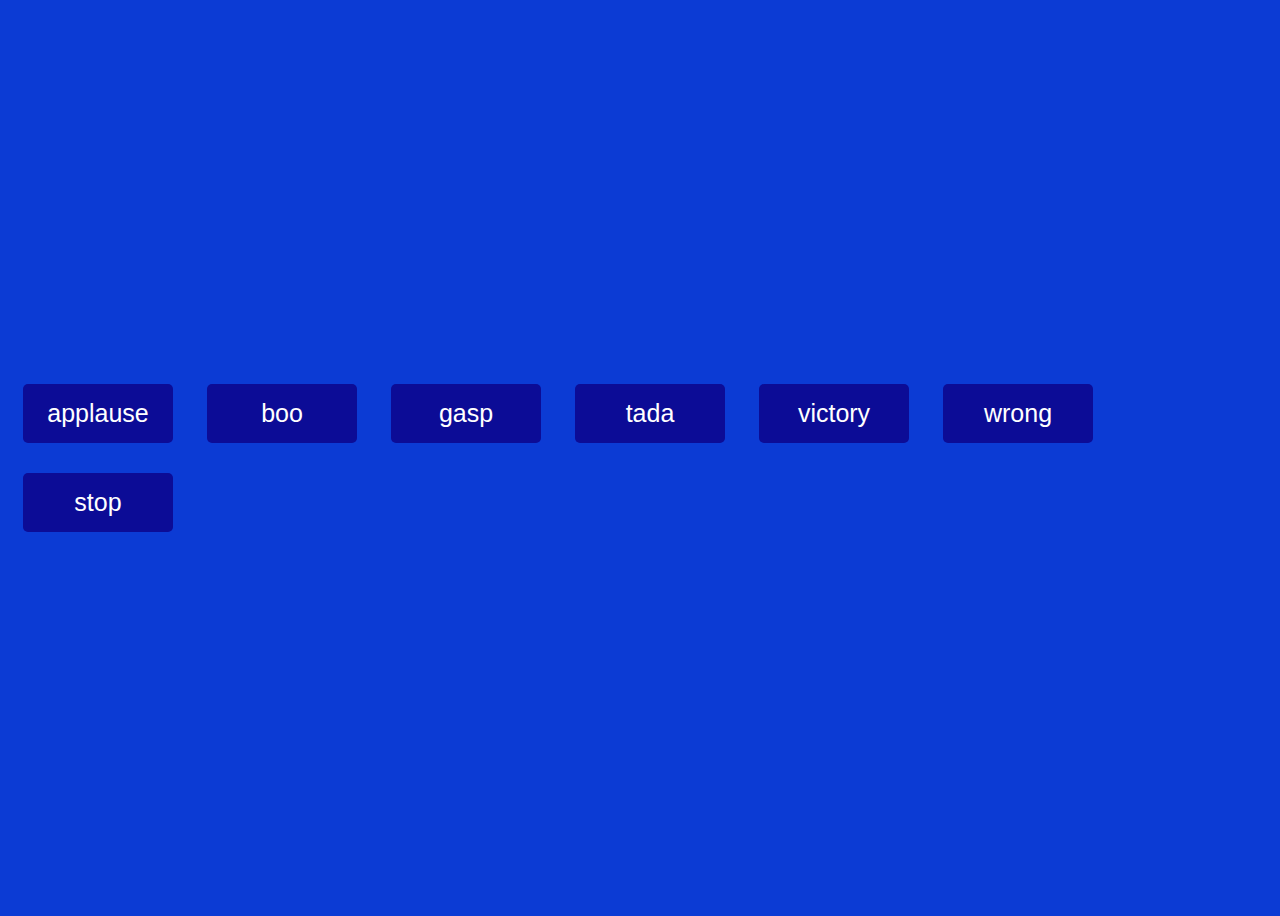
==== Soundbar/index.html @ c8fe61bb "new program" ====
<!DOCTYPE html>
<html lang="en">
<head>
    <meta charset="UTF-8">
    <meta http-equiv="X-UA-Compatible" content="IE=edge">
    <meta name="viewport" content="width=device-width, initial-scale=1.0">
    <link rel="stylesheet" href="style.css">
    <title>SoundsBars</title>
</head>
<body>
    <audio src="./sounds/applause.mp3" id="applause"></audio>
    <audio src="./sounds/boo.mp3" id="boo"></audio>
    <audio src="./sounds/gasp.mp3" id="gasp"></audio>
    <audio src="./sounds/tada.mp3" id="tada"></audio>
    <audio src="./sounds/victory.mp3" id="victory"></audio>
    <audio src="./sounds/wrong.mp3" id="wrong"></audio>

    <div class="buttons">
        <button class="btn">applause</button>
        <button class="btn">boo</button>
        <button class="btn">gasp</button>
        <button class="btn">tada</button>
        <button class="btn">victory</button>
        <button class="btn">wrong</button>
        <button class="btn">stop</button>
        
    </div>
    <script src="script1.js"></script>
</body>
</html>
---- Soundbar/style.css ----
*{
    box-sizing: border-box;
}
body{
    background-image: linear-gradient(290deg,#0c3bd4,#0c3bd4);
    display: flex;
    align-items: center;
    justify-content: center;
    height: 100vh;
    overflow: hidden;
}

.btn{
    padding: 15px;
    background-color: rgb(12, 12, 150);
    font-size: 25px;
    color: white;
    margin: 15px;
    border: none;
    border-radius: 5px;
    width: 150px;
    /* height: 70px; */
    cursor: pointer;
    font-family:Verdana, Geneva, Tahoma, sans-serif
}
.btn:hover,.stop:hover {
    opacity: 0.9;
  }
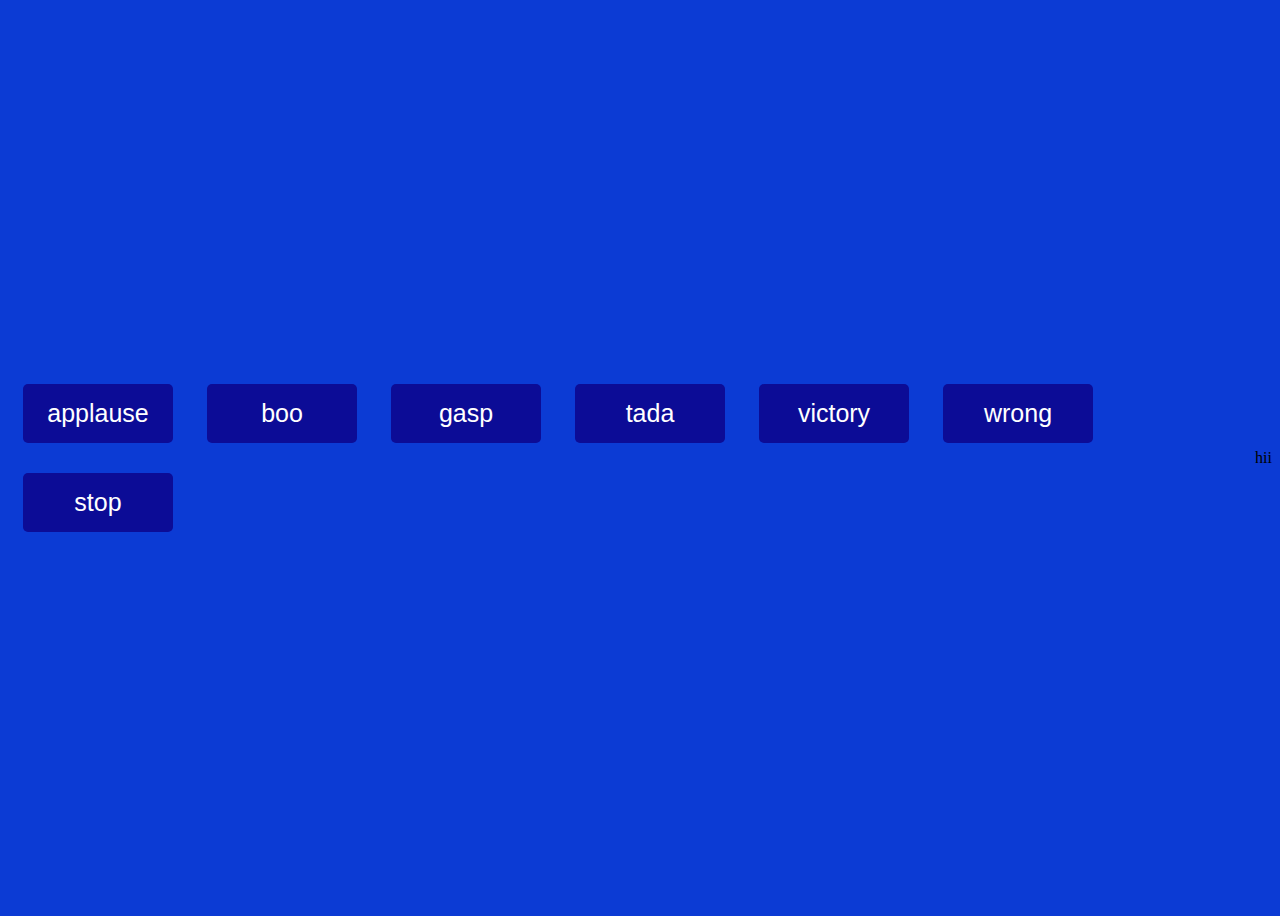
==== commit 6f5dd9df: "readMe" ====
--- a/Soundbar/index.html
+++ b/Soundbar/index.html
@@ -25,6 +25,7 @@
         <button class="btn">stop</button>
         
     </div>
+    <div class="main">hii</div>
     <script src="script1.js"></script>
 </body>
 </html>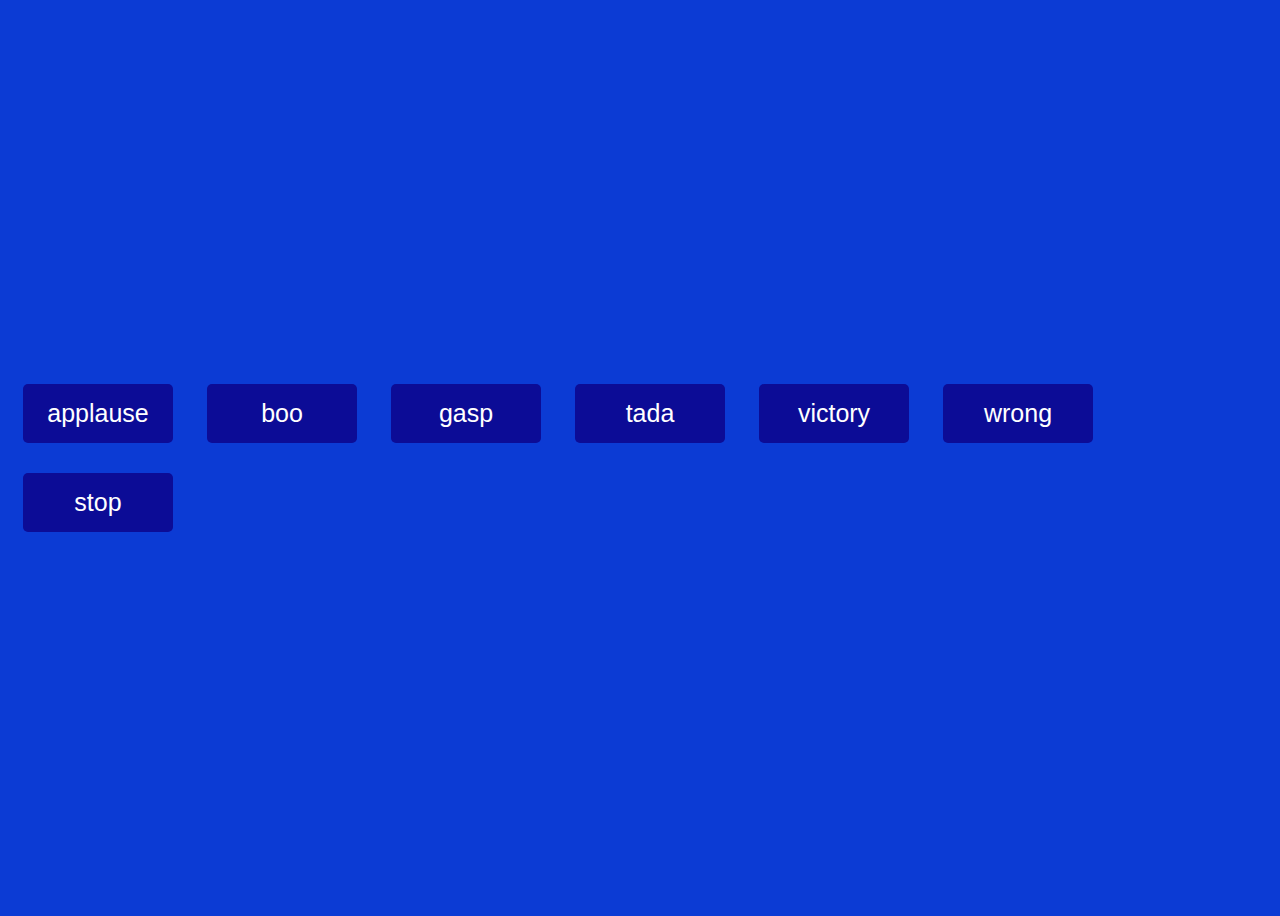
==== commit 76e71571: "SoundBar" ====
--- a/Soundbar/index.html
+++ b/Soundbar/index.html
@@ -25,7 +25,7 @@
         <button class="btn">stop</button>
         
     </div>
-    <div class="main">hii</div>
+
     <script src="script1.js"></script>
 </body>
 </html>